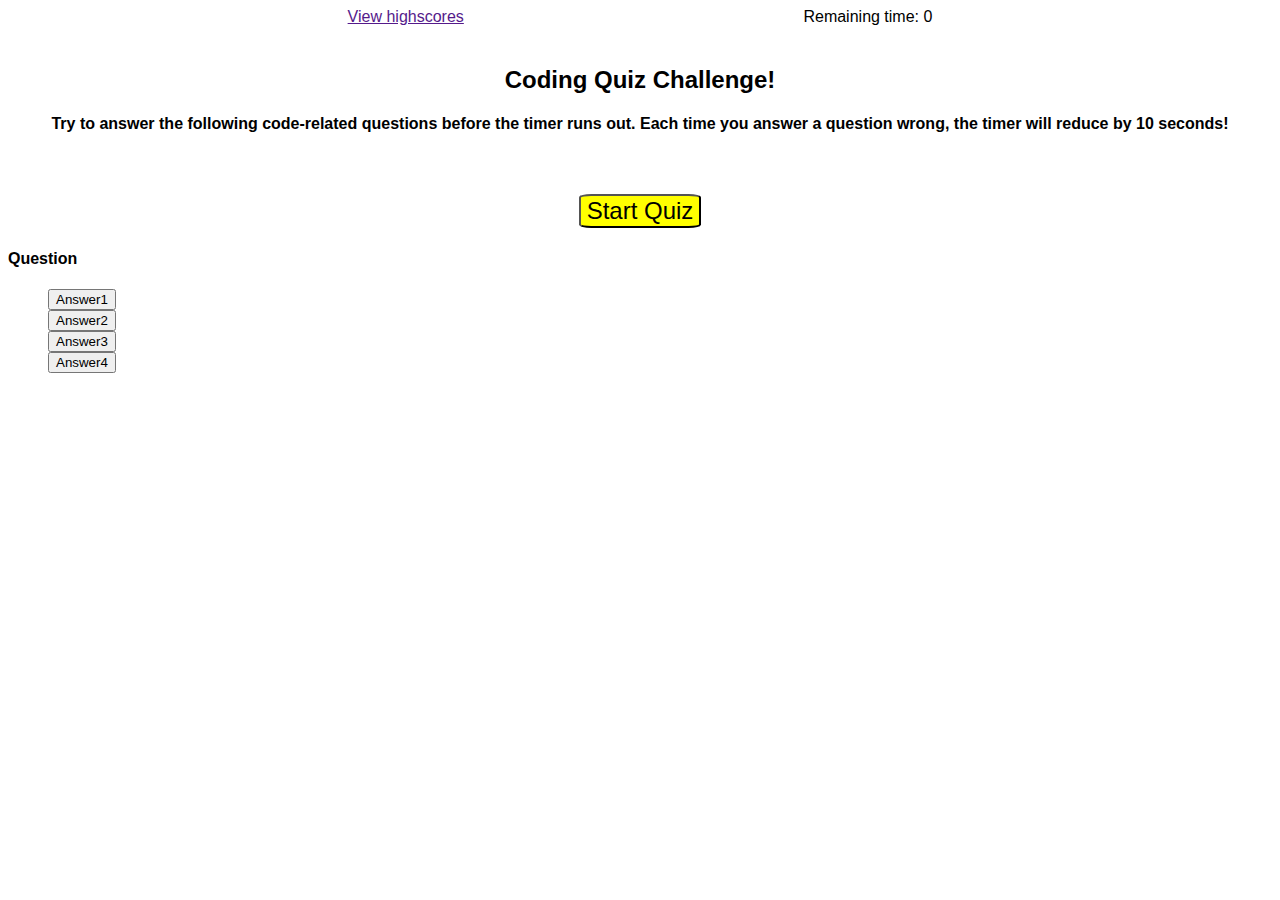
==== index.html @ 3a7df51c "added id to button" ====
<!DOCTYPE html>
<html lang="en">
  <head>
    <meta charset="UTF-8" />
    <meta http-equiv="X-UA-Compatible" content="IE=edge" />
    <meta name="viewport" content="width=device-width, initial-scale=1.0" />
    <link rel="stylesheet" type="text/css" href="css/style.css" />
    <title>Code Quiz!</title>
  </head>

  <body>
    <header>
      <div class="header-container">
        <div><a href="" class="highscores-link"> View highscores</a></div>
        <div>Remaining time: <span class="time-remaining">0 </span></div>
      </div>
    </header>

    <section class="start-page-div">
      <div><h2>Coding Quiz Challenge!</h2></div>
      <div>
        <h4>
          Try to answer the following code-related questions before the timer
          runs out. Each time you answer a question wrong, the timer will reduce
          by 10 seconds!
        </h4>
      </div>
      <div class="start">
        <button id="start-button" class="start-button">Start Quiz</button>
      </div>
    </section>

    <section class="game-page-div">
      <div>
        <h4>Question</h4>
      </div>
      <div>
        <ul>
          <button class="answer1">Answer1</button>
          <br />
          <button class="answer2">Answer2</button>
          <br />
          <button class="answer3">Answer3</button>
          <br />
          <button class="answer4">Answer4</button>
        </ul>
      </div>
    </section>

    <script src="./js/script.js"></script>
  </body>
</html>
---- css/style.css ----
body {
  font-family: "Gill Sans", "Gill Sans MT", Calibri, "Trebuchet MS", sans-serif;
}

.header-container {
  display: flex;
  flex-wrap: wrap;
  justify-content: space-evenly;
}

.start-page-div {
  text-align: center;
  padding-top: 20px;
}

.start-page-div h4 {
  padding-bottom: 40px;
}

.start-button {
  font-size: x-large;
  border-radius: 10%;
  background-color: yellow;
}
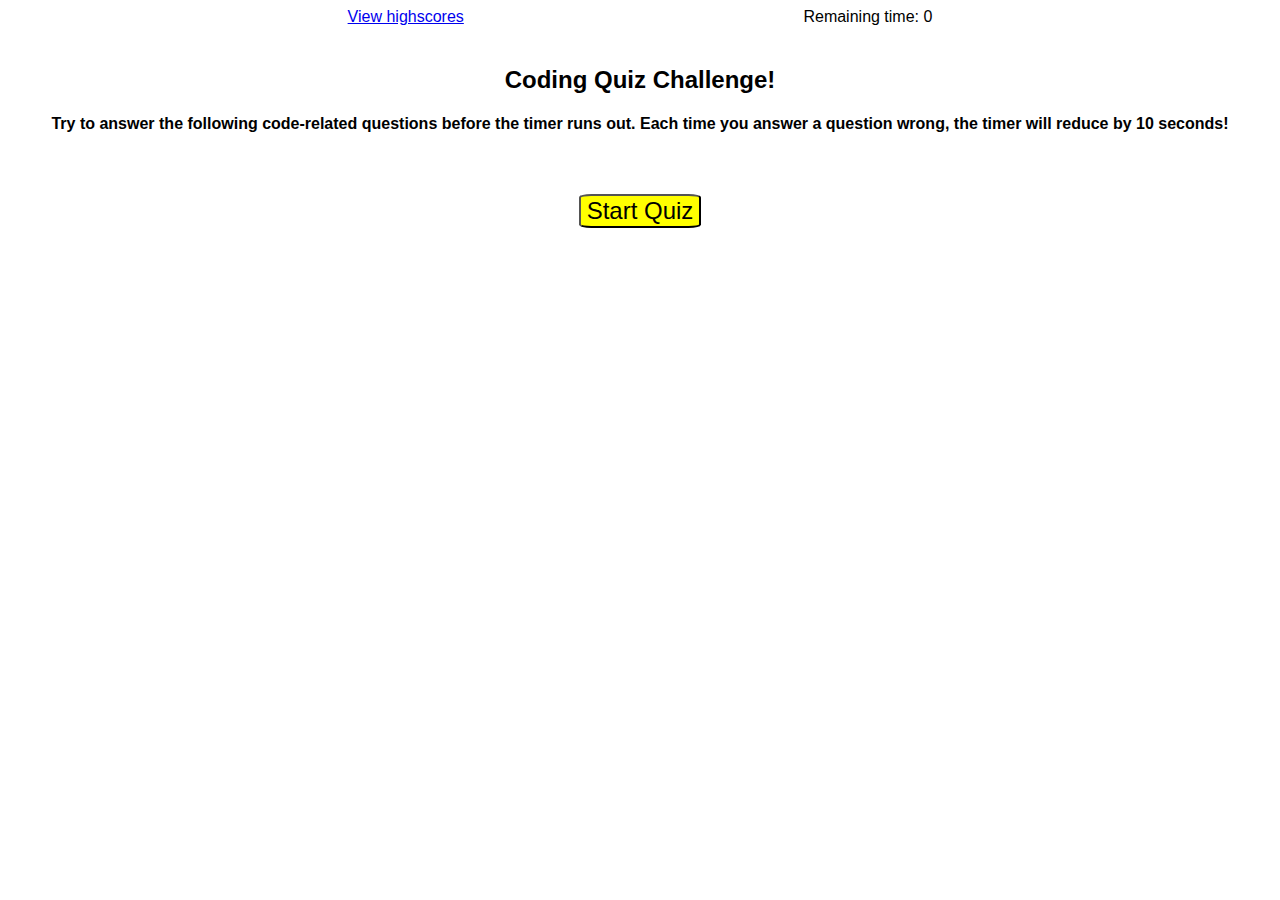
==== commit ebf8e44f: "added ids for elements" ====
--- a/index.html
+++ b/index.html
@@ -11,12 +11,19 @@
   <body>
     <header>
       <div class="header-container">
-        <div><a href="" class="highscores-link"> View highscores</a></div>
-        <div>Remaining time: <span class="time-remaining">0 </span></div>
+        <div>
+          <a href="/highscores.html" class="highscores-link">
+            View highscores</a
+          >
+        </div>
+        <div>
+          Remaining time:
+          <span id="time-remaining" class="time-remaining">0 </span>
+        </div>
       </div>
     </header>
 
-    <section class="start-page-div">
+    <div id="start-page-div" class="start-page-div">
       <div><h2>Coding Quiz Challenge!</h2></div>
       <div>
         <h4>
@@ -28,13 +35,13 @@
       <div class="start">
         <button id="start-button" class="start-button">Start Quiz</button>
       </div>
-    </section>
+    </div>
 
-    <section class="game-page-div">
-      <div>
+    <!-- <section class="game-page-section">
+      <div class="question-header">
         <h4>Question</h4>
       </div>
-      <div>
+      <div class="answer-buttons">
         <ul>
           <button class="answer1">Answer1</button>
           <br />
@@ -45,7 +52,7 @@
           <button class="answer4">Answer4</button>
         </ul>
       </div>
-    </section>
+    </section> -->
 
     <script src="./js/script.js"></script>
   </body>
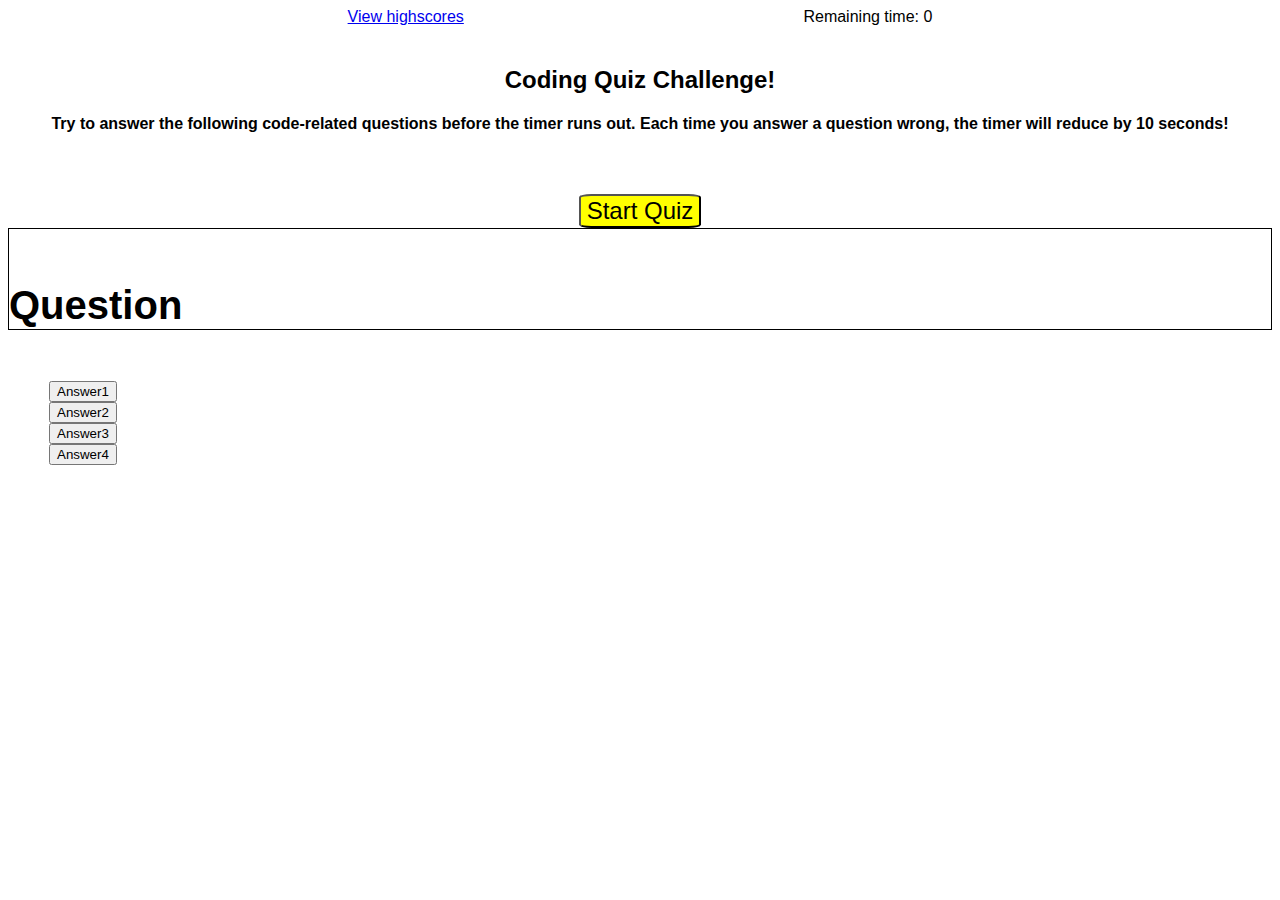
==== commit a8e6b740: "changed button layout for game page" ====
--- a/index.html
+++ b/index.html
@@ -36,23 +36,28 @@
         <button id="start-button" class="start-button">Start Quiz</button>
       </div>
     </div>
-
-    <!-- <section class="game-page-section">
+    <!---Game page!-->
+    <section class="game-page-section">
       <div class="question-header">
         <h4>Question</h4>
       </div>
-      <div class="answer-buttons">
+      <div class="answer-buttons-container">
         <ul>
-          <button class="answer1">Answer1</button>
-          <br />
-          <button class="answer2">Answer2</button>
-          <br />
-          <button class="answer3">Answer3</button>
-          <br />
-          <button class="answer4">Answer4</button>
+          <div>
+            <button id="answer-button" class="answer-button">Answer1</button>
+          </div>
+          <div>
+            <button id=" answer-button" class="answer-button">Answer2</button>
+          </div>
+          <div>
+            <button id="answer-button" class="answer-button">Answer3</button>
+          </div>
+          <div>
+            <button id="answer-button" class="answer-button">Answer4</button>
+          </div>
         </ul>
       </div>
-    </section> -->
+    </section>
 
     <script src="./js/script.js"></script>
   </body>
--- a/css/style.css
+++ b/css/style.css
@@ -22,3 +22,12 @@
   border-radius: 10%;
   background-color: yellow;
 }
+
+.game-page-section {
+  border: 1px solid black;
+  height: 100px;
+}
+
+.question-header h4 {
+  font-size: 40px;
+}
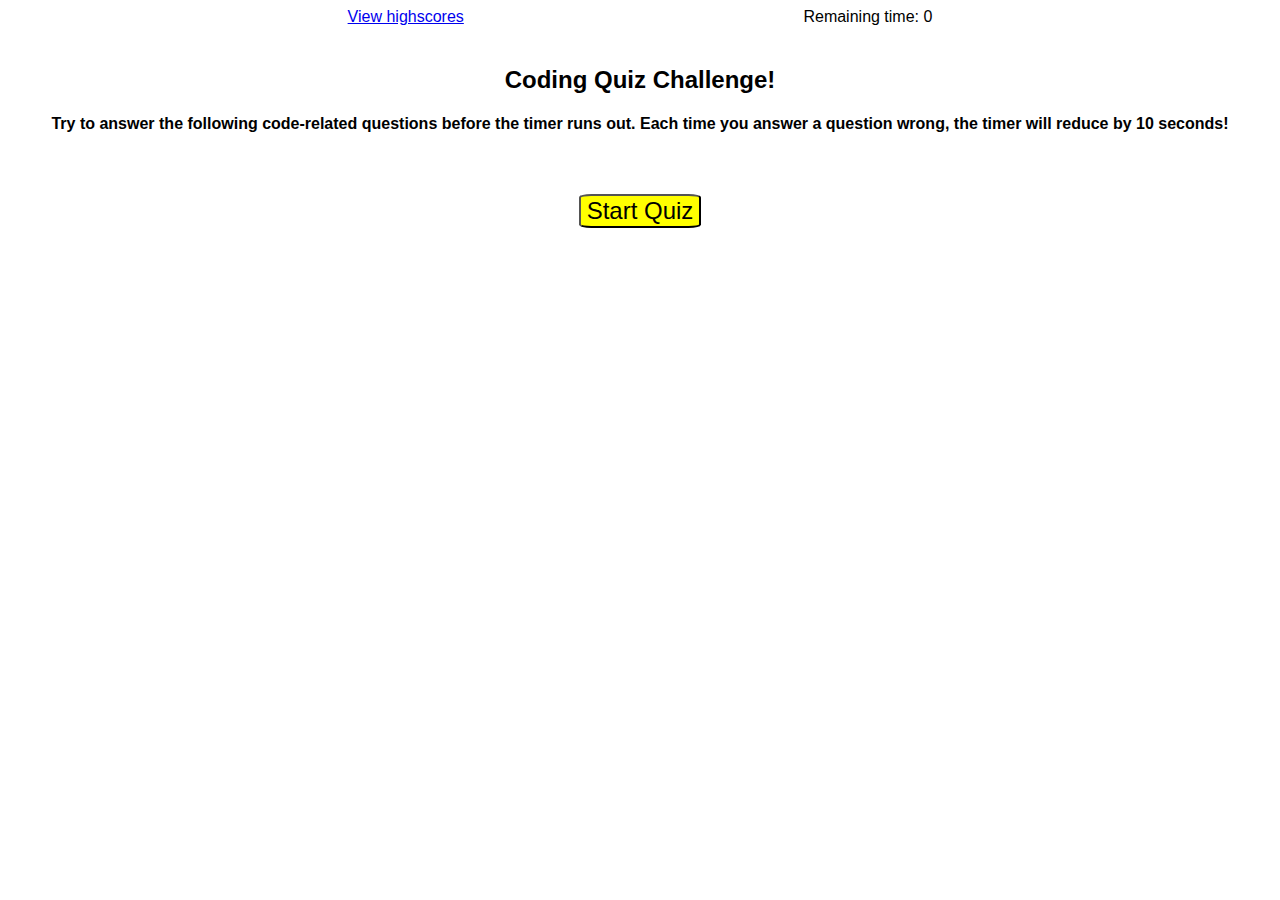
==== commit 41c9c4e7: "commented out game page section" ====
--- a/index.html
+++ b/index.html
@@ -37,7 +37,7 @@
       </div>
     </div>
     <!---Game page!-->
-    <section class="game-page-section">
+    <!-- <section class="game-page-section">
       <div class="question-header">
         <h4>Question</h4>
       </div>
@@ -57,7 +57,7 @@
           </div>
         </ul>
       </div>
-    </section>
+    </section> -->
 
     <script src="./js/script.js"></script>
   </body>
